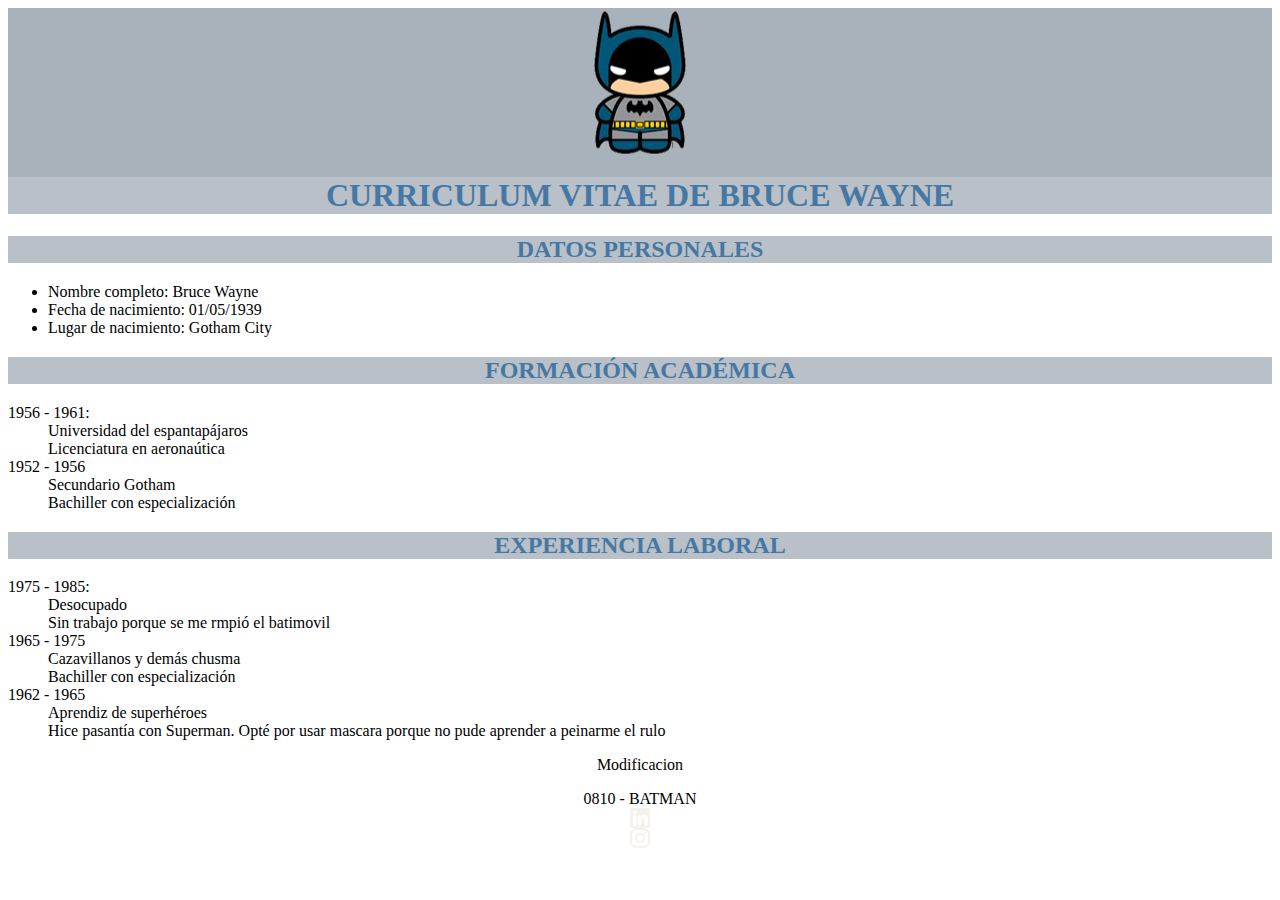
==== practicaCSS.html @ b76e5585 "Subiendo archivos a GitHub" ====
<!DOCTYPE html>
<html lang="en">
<head>
    <meta charset="UTF-8">
    <meta http-equiv="X-UA-Compatible" content="IE=edge">
    <meta name="viewport" content="width=device-width, initial-scale=1.0">
    <title>Curriculum Vitae</title>
    <link rel="stylesheet" href="style.css">
</head>
<body>
    <header>
        <img src="logo batman.png" alt="imagen">
        <h1>CURRICULUM VITAE DE BRUCE WAYNE</h1>
    </header>

    <main>
        <section>
            <h2> DATOS PERSONALES</h2>
            <ul>
                <li>Nombre completo: Bruce Wayne</li>
                <li>Fecha de nacimiento: 01/05/1939</li>
                <li>Lugar de nacimiento: Gotham City</li>
            </ul>
        </section>
        <section>
            <h2>FORMACIÓN ACADÉMICA</h2>
            <dl>
                <dt>1956 - 1961:</dt>
                <dd>Universidad del espantapájaros</dd>
                <dd>Licenciatura en aeronaútica</dd>
                <dt>1952 - 1956</dt>
                <dd>Secundario Gotham</dd>
                <dd>Bachiller con especialización</dd>

            </dl>
        </section>
        <section>
            <h2>EXPERIENCIA LABORAL</h2>
            <dl>
                <dt>1975 - 1985: </dt>
                <dd>Desocupado</dd>
                <dd>Sin trabajo porque se me rmpió el batimovil</dd>
                <dt>1965 - 1975</dt>
                <dd>Cazavillanos y demás chusma</dd>
                <dd>Bachiller con especialización</dd>
                <dt>1962 - 1965</dt>
                <dd>Aprendiz de superhéroes</dd>
                <dd> Hice pasantía con Superman. Opté por usar mascara porque no pude aprender a peinarme el rulo</dd>

            </dl>
        </section>
    </main>
    <footer>
        <p>Modificacion</p>
        <p> 0810 - BATMAN 
            <a target="_blank" href="https://www.linkedin.com/">
                <img src="ico_linkedin.png" alt="">
            </a>
            <a target="_blank" href="https://www.instagram.com/">
                <img src="ico_instagram.png" alt="">
            </a>
            </p>
    </footer>
    
</body>
</html>
---- style.css ----
h1, h2 {
    color: rgb(69, 120, 164);
    text-align: center;
    background-color: rgb(185, 192, 199);

}

header {
    background-color: rgb(168, 178, 187);
}

img {
    display: block;
    margin: auto;
}

footer {
    text-align: center;
}
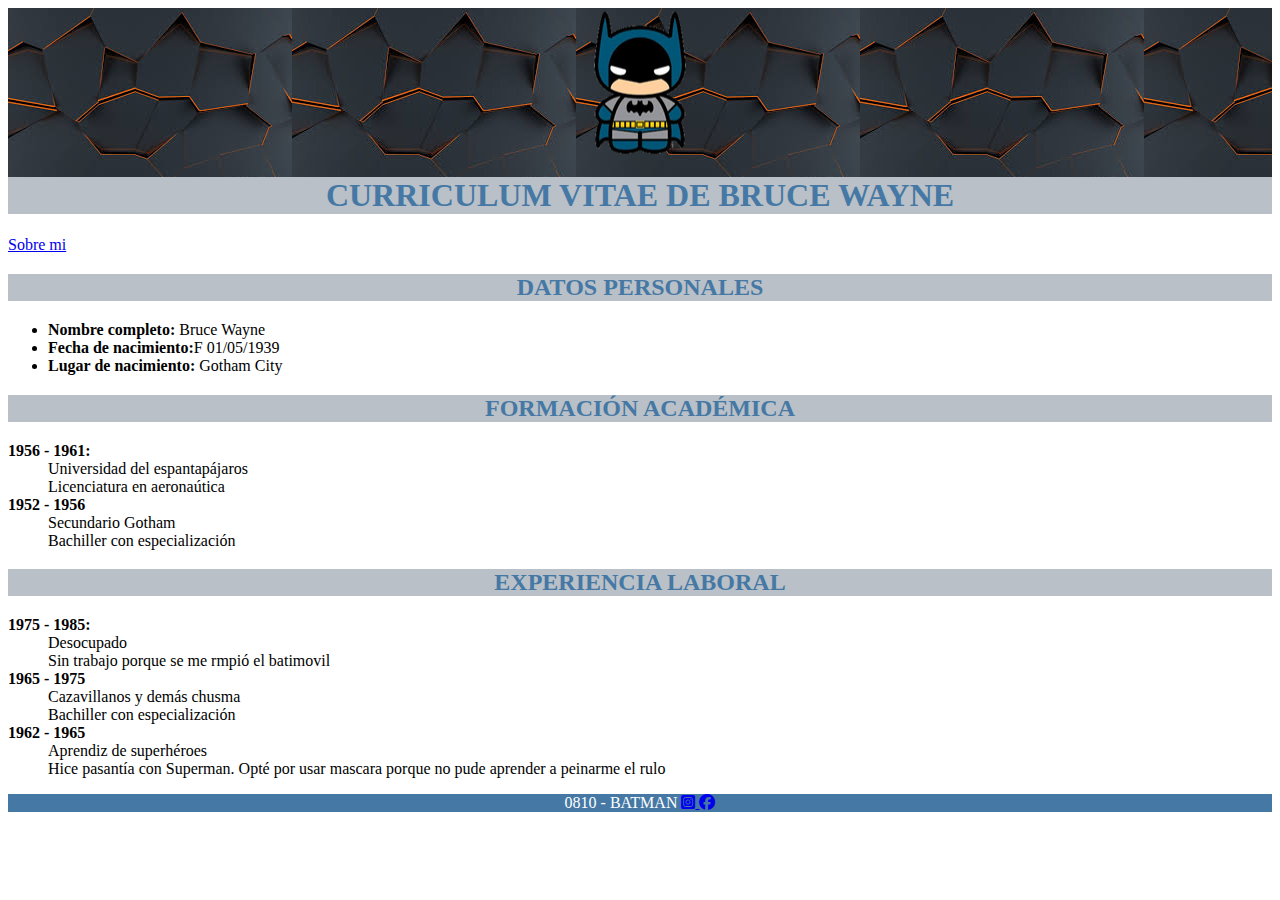
==== commit c0197de6: "Dando estilo al HTML // creacion de otro HTML" ====
--- a/practicaCSS.html
+++ b/practicaCSS.html
@@ -6,29 +6,34 @@
     <meta name="viewport" content="width=device-width, initial-scale=1.0">
     <title>Curriculum Vitae</title>
     <link rel="stylesheet" href="style.css">
+    <link rel="stylesheet" href="https://cdnjs.cloudflare.com/ajax/libs/font-awesome/6.3.0/css/all.min.css">
 </head>
 <body>
     <header>
-        <img src="logo batman.png" alt="imagen">
+        <img src="Imagenes/logo batman.png" alt="imagen">
         <h1>CURRICULUM VITAE DE BRUCE WAYNE</h1>
     </header>
 
     <main>
         <section>
+            <a href="sobremi.html">Sobre mi</a>
+            
+        </section>
+        <section>
             <h2> DATOS PERSONALES</h2>
             <ul>
-                <li>Nombre completo: Bruce Wayne</li>
-                <li>Fecha de nacimiento: 01/05/1939</li>
-                <li>Lugar de nacimiento: Gotham City</li>
+                <li><span class="fechas">Nombre completo:</span> Bruce Wayne</li> <!--Utilizar la etiqueta span-->
+                <li> <span class="fechas">Fecha de nacimiento:</span>F 01/05/1939</li>
+                <li><span class="fechas">Lugar de nacimiento:</span> Gotham City</li>
             </ul>
         </section>
         <section>
             <h2>FORMACIÓN ACADÉMICA</h2>
             <dl>
-                <dt>1956 - 1961:</dt>
+                <dt class="fechas">1956 - 1961:</dt>
                 <dd>Universidad del espantapájaros</dd>
                 <dd>Licenciatura en aeronaútica</dd>
-                <dt>1952 - 1956</dt>
+                <dt class="fechas">1952 - 1956</dt>
                 <dd>Secundario Gotham</dd>
                 <dd>Bachiller con especialización</dd>
 
@@ -37,13 +42,13 @@
         <section>
             <h2>EXPERIENCIA LABORAL</h2>
             <dl>
-                <dt>1975 - 1985: </dt>
+                <dt class="fechas">1975 - 1985:</dt>
                 <dd>Desocupado</dd>
                 <dd>Sin trabajo porque se me rmpió el batimovil</dd>
-                <dt>1965 - 1975</dt>
+                <dt class="fechas">1965 - 1975</dt>
                 <dd>Cazavillanos y demás chusma</dd>
                 <dd>Bachiller con especialización</dd>
-                <dt>1962 - 1965</dt>
+                <dt class="fechas">1962 - 1965</dt>
                 <dd>Aprendiz de superhéroes</dd>
                 <dd> Hice pasantía con Superman. Opté por usar mascara porque no pude aprender a peinarme el rulo</dd>
 
@@ -51,16 +56,17 @@
         </section>
     </main>
     <footer>
-        <p>Modificacion</p>
-        <p> 0810 - BATMAN 
+        <span> 0810 - BATMAN 
             <a target="_blank" href="https://www.linkedin.com/">
-                <img src="ico_linkedin.png" alt="">
+                <i class="fa-brands fa-square-instagram"></i>
             </a>
             <a target="_blank" href="https://www.instagram.com/">
-                <img src="ico_instagram.png" alt="">
+                <i class="fa-brands fa-facebook"></i>
             </a>
-            </p>
+        </span>
+      
     </footer>
+    
     
 </body>
 </html>--- a/style.css
+++ b/style.css
@@ -7,6 +7,7 @@
 
 header {
     background-color: rgb(168, 178, 187);
+    background-image: url("Imagenes/images.jpg");
 }
 
 img {
@@ -15,5 +16,11 @@
 }
 
 footer {
+    color: white;
     text-align: center;
+    background-color: rgb(69, 120, 164) ;
+}
+
+.fechas {
+    font-weight: bold;
 }